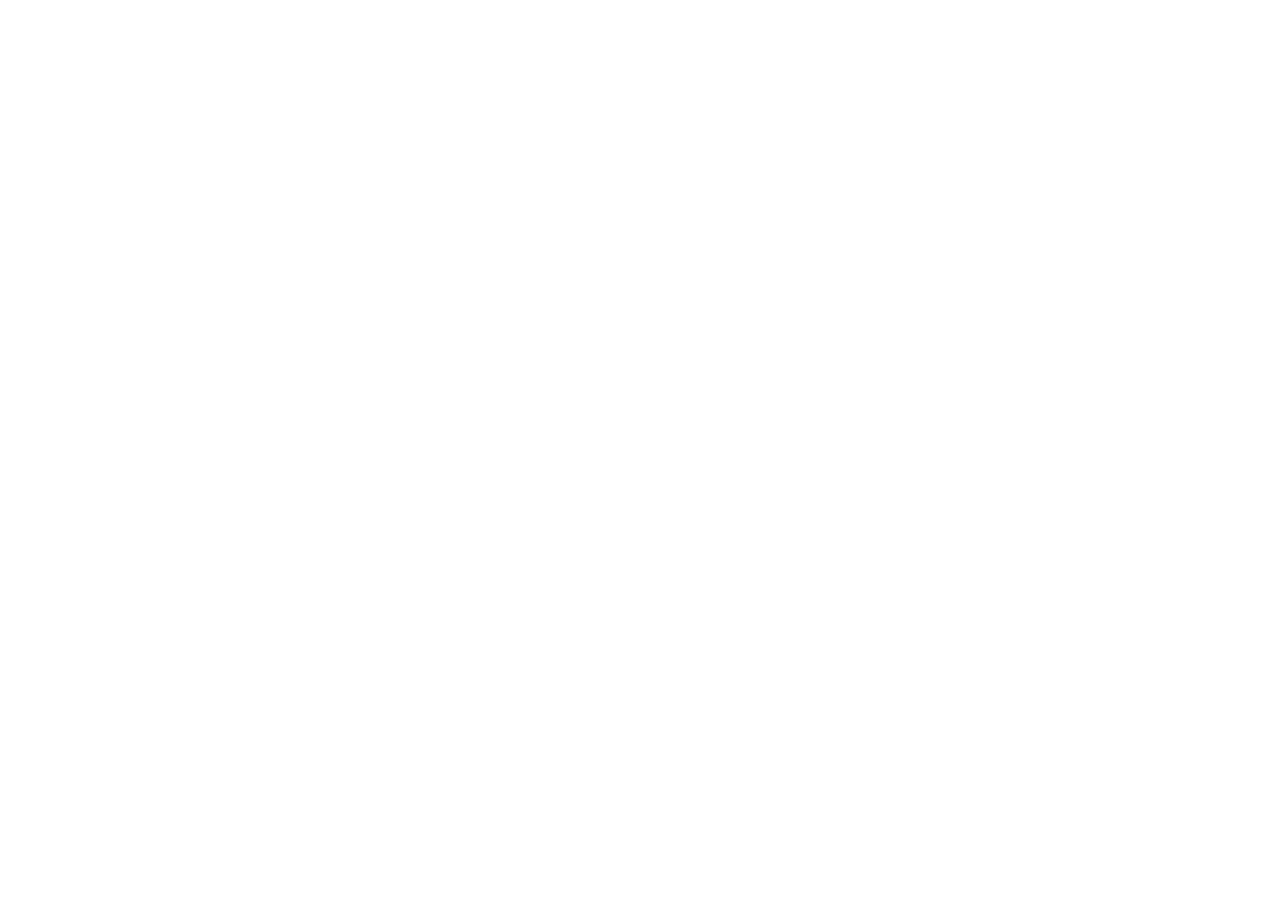
==== part-1/src/main/resources/templates/student/register.html @ f88d1359 "concatenated" ====
<!DOCTYPE html>
<html xmlns:th="http://www.thymeleaf.org">
<head>
    <meta charset="UTF-8">
    <title>Okan</title>
</head>
<body>
<h2 th:text="${student.get(0).firstname}"></h2>
<h2 th:text="${student.get(0).lastName}"></h2>

<h2 th:text="${ 'Hello guys' +' '+ student.get(0).firstname}"> </h2>
<h2 th:text="${student.get(0).firstname + ' ' + student.get(0).lastName}"> </h2>

</body>
</html>
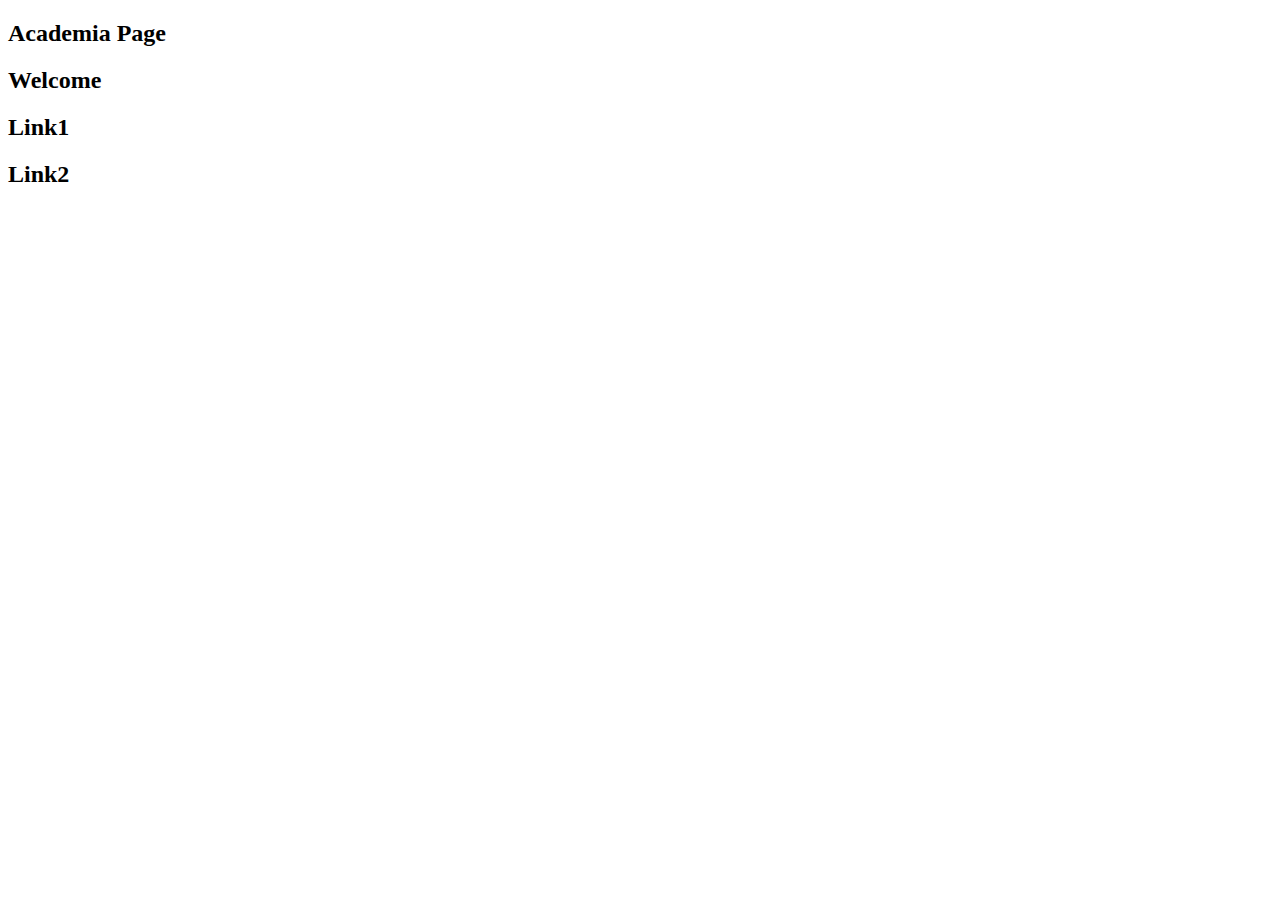
==== commit f9ea8f69: "link added" ====
--- a/part-1/src/main/resources/templates/student/register.html
+++ b/part-1/src/main/resources/templates/student/register.html
@@ -5,11 +5,30 @@
     <title>Okan</title>
 </head>
 <body>
+<!--Display Value of model-->
 <h2 th:text="${student.get(0).firstname}"></h2>
 <h2 th:text="${student.get(0).lastName}"></h2>
-
+<!--Concatenation-->
 <h2 th:text="${ 'Hello guys' +' '+ student.get(0).firstname}"> </h2>
 <h2 th:text="${student.get(0).firstname + ' ' + student.get(0).lastName}"> </h2>
 
+<!--Link-->
+<h2>
+<a th:href="@{https://comu.academia.edu/okançelik}"> Academia Page </a>
+</h2>
+
+<h2>
+    <a th:href="@{/student/welcome}"> Welcome </a>
+</h2>
+
+<!--Adding Parameters in Link-->
+<h2>
+    <a th:href="@{/student/welcome(id=3)}"> Link1 </a>
+</h2>
+
+<h2>
+    <a th:href="@{/student/welcome(name=${student.get(0).firstname})}"> Link2 </a>
+</h2>
+
 </body>
 </html>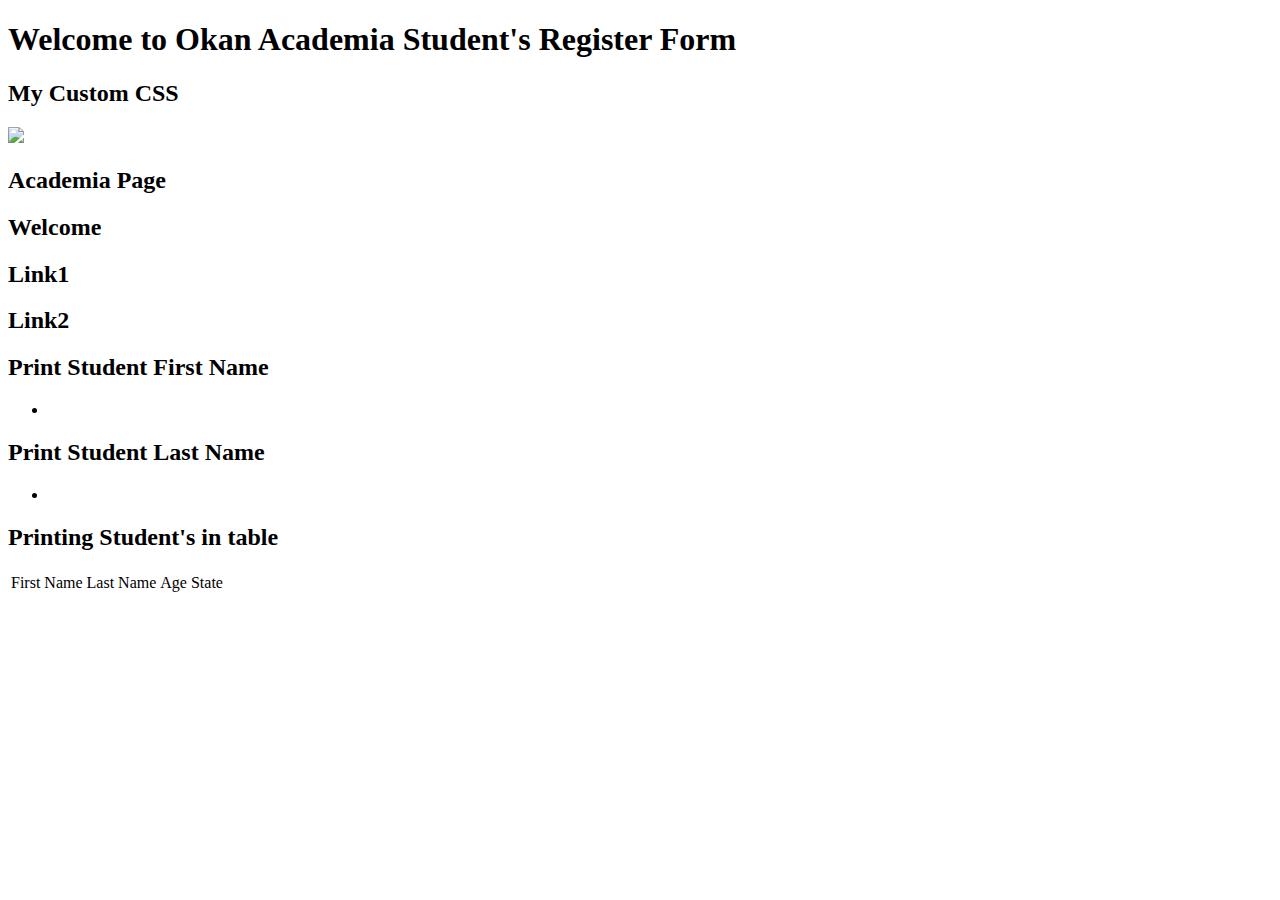
==== commit df0bfddd: "-Adding Parameters in Link" ====
--- a/part-1/src/main/resources/templates/student/register.html
+++ b/part-1/src/main/resources/templates/student/register.html
@@ -3,13 +3,27 @@
 <head>
     <meta charset="UTF-8">
     <title>Okan</title>
+
+    <link th:href="@{/css/bootstrap-4.1.3-dist/css/bootstrap.css}" rel="stylesheet">
+    <link th:href="@{/css/custom.css}" rel="stylesheet">
+
+
 </head>
 <body>
+<!--Bootstrap Integration-->
+<h1> Welcome to Okan Academia Student's Register Form</h1>
+<h2 class="okan"> My Custom CSS</h2>
+
+<!--Image Integration-->
+
+<img src="@{/images/student/welcome-38249.png}">
+
+
 <!--Display Value of model-->
 <h2 th:text="${student.get(0).firstname}"></h2>
 <h2 th:text="${student.get(0).lastName}"></h2>
 <!--Concatenation-->
-<h2 th:text="${ 'Hello guys' +' '+ student.get(0).firstname}"> </h2>
+<h2 th:text="${ 'Hello' +' '+ student.get(0).firstname}"> </h2>
 <h2 th:text="${student.get(0).firstname + ' ' + student.get(0).lastName}"> </h2>
 
 <!--Link-->
@@ -30,5 +44,42 @@
     <a th:href="@{/student/welcome(name=${student.get(0).firstname})}"> Link2 </a>
 </h2>
 
+<!--Iteration-->
+
+<h2> Print Student First Name </h2>
+<ul>
+    <li th:each="student : ${student}" th:text="${student.firstname}"> </li>
+
+</ul>
+
+<h2> Print Student Last Name </h2>
+<ul>
+    <li th:each="student : ${student}" th:text="${student.lastName}"> </li>
+
+</ul>
+<h2>Printing Student's in table</h2>
+
+<table>
+    <thead>
+    <tr>
+        <td>First Name</td>
+        <td>Last Name</td>
+        <td>Age</td>
+        <td>State</td>
+    </tr>
+    </thead>
+    <tbody>
+    <tr th:each="student : ${student} ">
+        <td th:text="${student.firstname}"></td>
+        <td th:text="${student.lastName}"></td>
+        <td th:text="${student.age}"></td>
+        <td th:text="${student.state}"></td>
+    </tr>
+
+    </tbody>
+</table>
+
+
+
 </body>
 </html>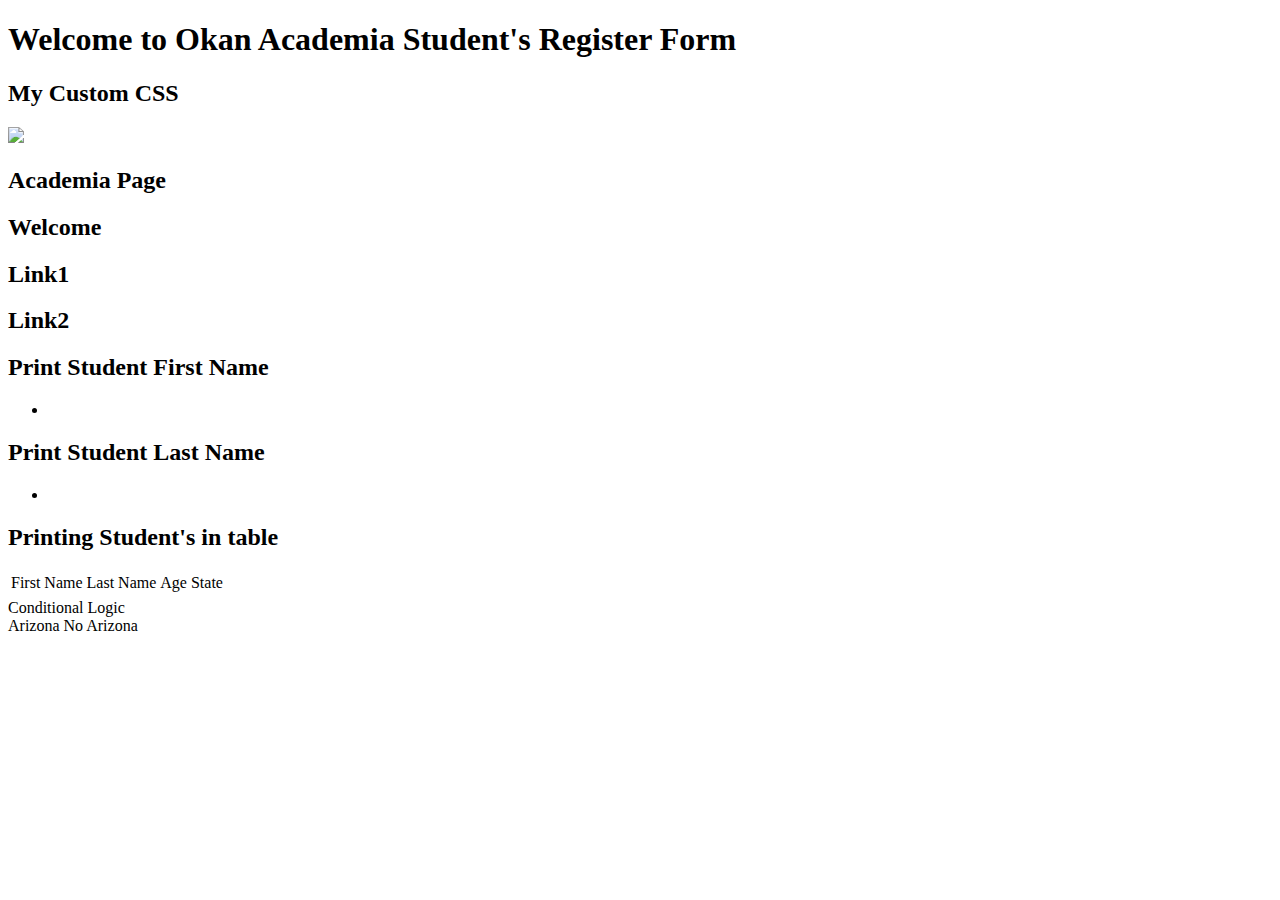
==== commit 2b74dbbb: "Conditional Logic added." ====
--- a/part-1/src/main/resources/templates/student/register.html
+++ b/part-1/src/main/resources/templates/student/register.html
@@ -2,7 +2,7 @@
 <html xmlns:th="http://www.thymeleaf.org">
 <head>
     <meta charset="UTF-8">
-    <title>Okan</title>
+    <title th:text="#{index.page.title}"></title>
 
     <link th:href="@{/css/bootstrap-4.1.3-dist/css/bootstrap.css}" rel="stylesheet">
     <link th:href="@{/css/custom.css}" rel="stylesheet">
@@ -79,6 +79,17 @@
     </tbody>
 </table>
 
+Conditional Logic
+
+<div th:text="${student.get(0).age> 25 ? 'Eligible':'Not Eligible'}"></div>
+
+<div>
+    <span th:if="${student.get(0).state=='Arizona'}"> Arizona</span>
+    <span th:unless="${student.get(0).getState()=='Arizona'}">No Arizona</span>
+
+
+</div>
+
 
 
 </body>
